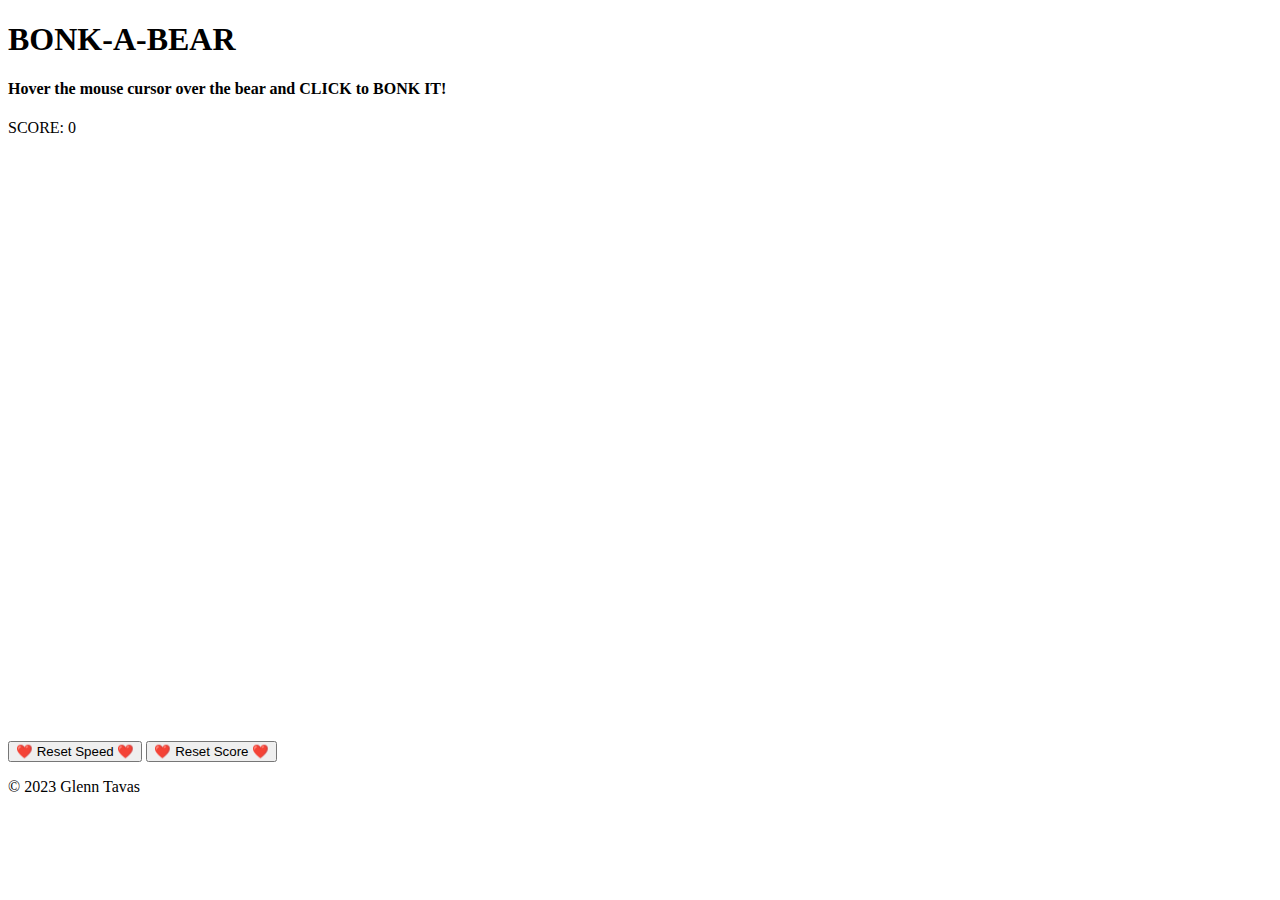
==== index.html @ 655d892b "Create index.html" ====
<!DOCTYPE html>
<html lang="en">
<head>
    <meta charset="UTF-8">
    <meta name="viewport" content="width=device-width, initial-scale=1.0">
    <title>BONK-A-BEAR</title>
    <link rel="stylesheet" href="BABstyles.css">
    <script src="BABscript.js" defer></script>
</head>
<body>
    <h1>BONK-A-BEAR</h1>
    <h4>Hover the mouse cursor over the bear and CLICK to <span class="red-text">BONK IT!</span></h4>
    <div class="score">SCORE: <span id="scoreValue">0</span></div>
    <canvas id="gameCanvas" width="600" height="600"></canvas>
    <div class="controls">
        <button id="resetSpeed">❤️ Reset Speed ❤️</button>
        <button id="resetScore">❤️ Reset Score ❤️</button>
    </div>
</body>
<footer>
    <p>&copy; 2023 Glenn Tavas</p>
</footer>
</html>
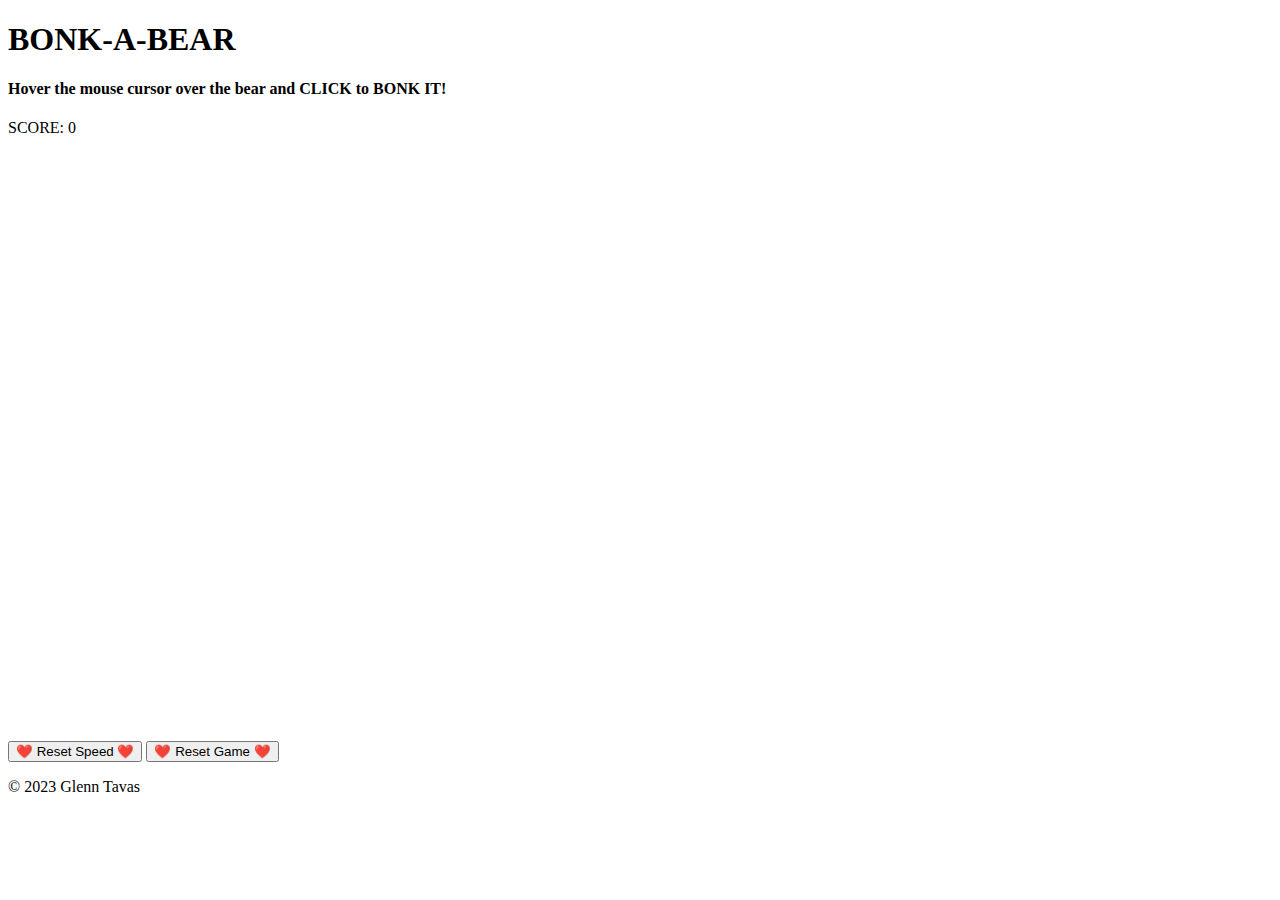
==== commit 7dc64391: "Update index.html" ====
--- a/index.html
+++ b/index.html
@@ -14,7 +14,7 @@
     <canvas id="gameCanvas" width="600" height="600"></canvas>
     <div class="controls">
         <button id="resetSpeed">❤️ Reset Speed ❤️</button>
-        <button id="resetScore">❤️ Reset Score ❤️</button>
+        <button id="resetScore">❤️ Reset Game ❤️</button>
     </div>
 </body>
 <footer>
